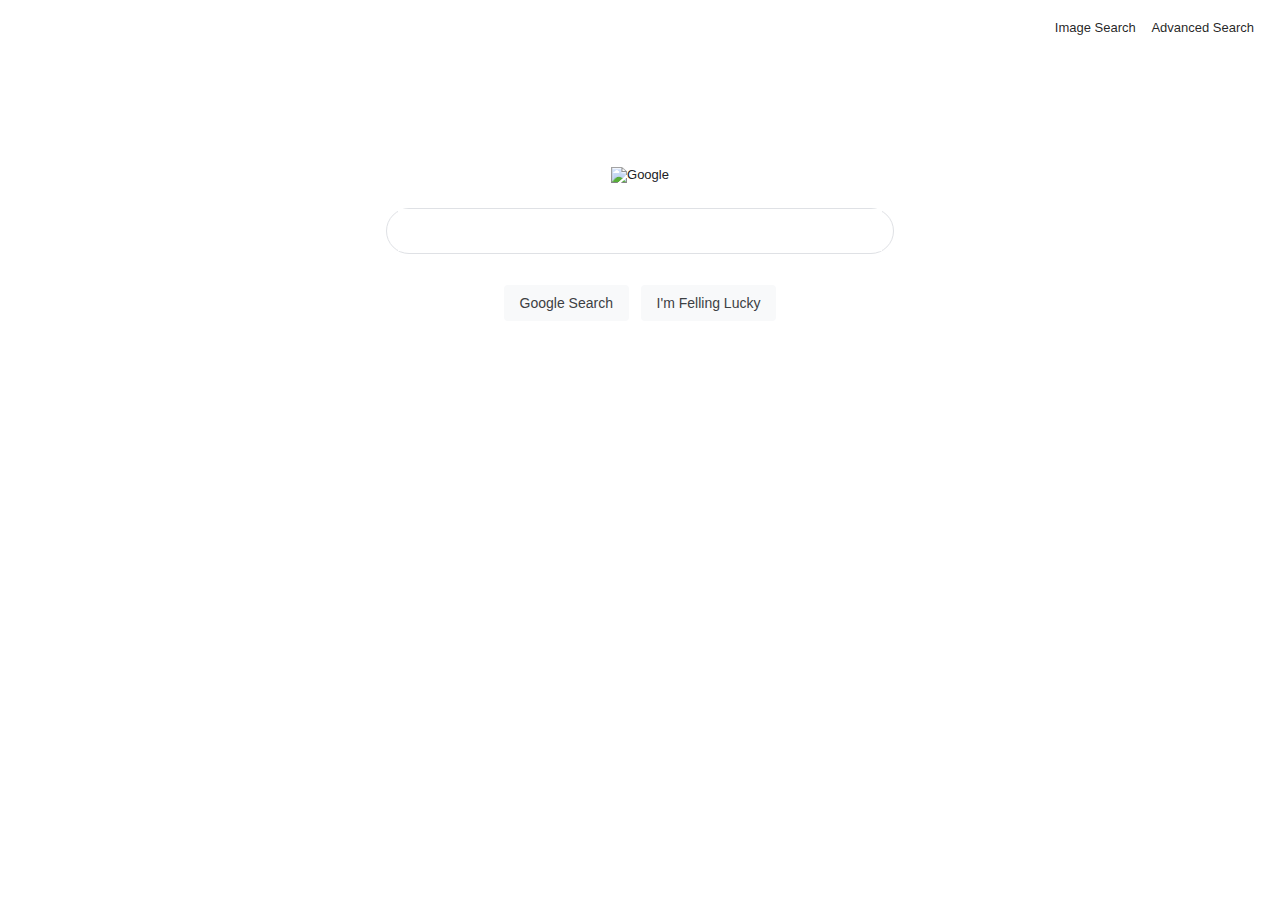
==== index.html @ 650bec64 "First commit" ====
<!DOCTYPE html>
<html lang="en">
    <head>
        <title>Search</title>
        <link rel="stylesheet" href="styles.css">
        <meta name="viewport" content="width=device-width, initial-scale=1.0">
    </head>
    <body>
        <div id="top">
            <div id="empty"></div>
            <div id="toplinks">
                <a class="search_link" href="images.html">Image Search</a>
                <a class="search_link" href="advanced.html">Advanced Search</a>
            </div>
        </div>
        <div id="image">
            <img src="images/google_logo.png" alt="Google">
        </div>                
        <div id="search">
            <form action="https://www.google.com/search">
                <div id="sfielddiv">
                    <input type="text" name="q" id="sfield">
                </div>
                <div id="sbuttons">
                    <input type="submit" value="Google Search" class="sbuttons">
                    <input type="submit" value="I'm Felling Lucky" class="sbuttons" name="btnI">
                </div>
            </form>
        </div>
    </body>
</html>
---- styles.css ----
body {
    font-family: arial, sans-serif;
    font-size: 13px;
    color: #202124;

}


#top {
    display: flex;
    align-items: center;
    padding: 12px;
    justify-content: space-between;
    width: auto;
    
}


#google_small {
    height: 25px;

}

.search_link {
    text-decoration: none;
    padding: 6px;
    color: rgba(0,0,0,.87);
}

.search_link:hover {
    text-decoration: underline;
}

#image {
    display: flex;
    flex-direction: column;
    align-items: center;
    padding-top: 120px;
}

#title {
    color: #d93025;
    font-size: 20px;
    margin: 25px 35px;
}

#separator {
    border-bottom: 1px solid #ebebeb;
}

#content {
    margin: 40px 20px 0px 45px;
}

#title-content {
    font-size: 16px;
    color: #333;
}

.search-fields {
    display: flex;
    margin-top: 14px;

}

.search-field{
    justify-content: center;
    min-width: 60%;
}

.afield {
    border-radius: 1px;
    border: 1px solid #d9d9d9;
    border-top: 1px solid #c0c0c0;
    font-size: 13px;
    height: 25px;
    padding: 1px 8px;
    min-width: 60%;
}

.afield:focus {
    box-shadow: inset 0 1px 2px rgb(0 0 0 / 30%);
    border: 1px solid #4d90fe;
    outline: none;
}

.search-text{
    justify-content: center;
    align-items: center;
    width: 12%;    
}


#abutton{
    box-shadow: none;
    background-color: #4d90fe;
    border: 1px solid #3079ed;
    color: #fff;
    border-radius: 2px;
    cursor: default;
    font-size: 11px;
    font-weight: bold;
    text-align: center;
    height: 30px;
    min-width: 120px;
    margin: auto 50% auto auto;
}

#search {
    display: flex;
    flex-direction: column;
    text-align: center;
    padding-top: 25px;
    width: 100%;
}


#sfielddiv {
    align-items: center;
    justify-content: center;
    border-radius: 24px;
    height: 44px;
    border: 1px solid #dfe1e5;
    width: auto;
    min-width: 40%;
    max-width: 400px;
    
    margin: auto auto 20px auto ;
}

#sfielddiv:hover {
    box-shadow: 0 1px 6px rgb(32 33 36 / 28%);
    border-color: rgba(223,225,229,0);
}

#sfield{
    border: 0px solid #dfe1e5;
    width: 95%;
    height: 90%;
}

#sfield:focus{
    border: 0px;
    outline: none !important;
}


input {
    border-color: lightgray;
}

.sbuttons {
    font-size: 14px;
    border: 1px;
    border-radius: 4px;
    background-color: #f8f9fa;
    color: #3c4043;
    padding: 0 16px;
    margin: 11px 4px;
    height: 36px;
    cursor: pointer;
}

.sbuttons:hover {
    box-shadow: 0 1px 1px rgb(0 0 0 / 10%);
    background-color: #f8f9fa;
    border: 1px solid #dadce0;
    color: #202124;
}
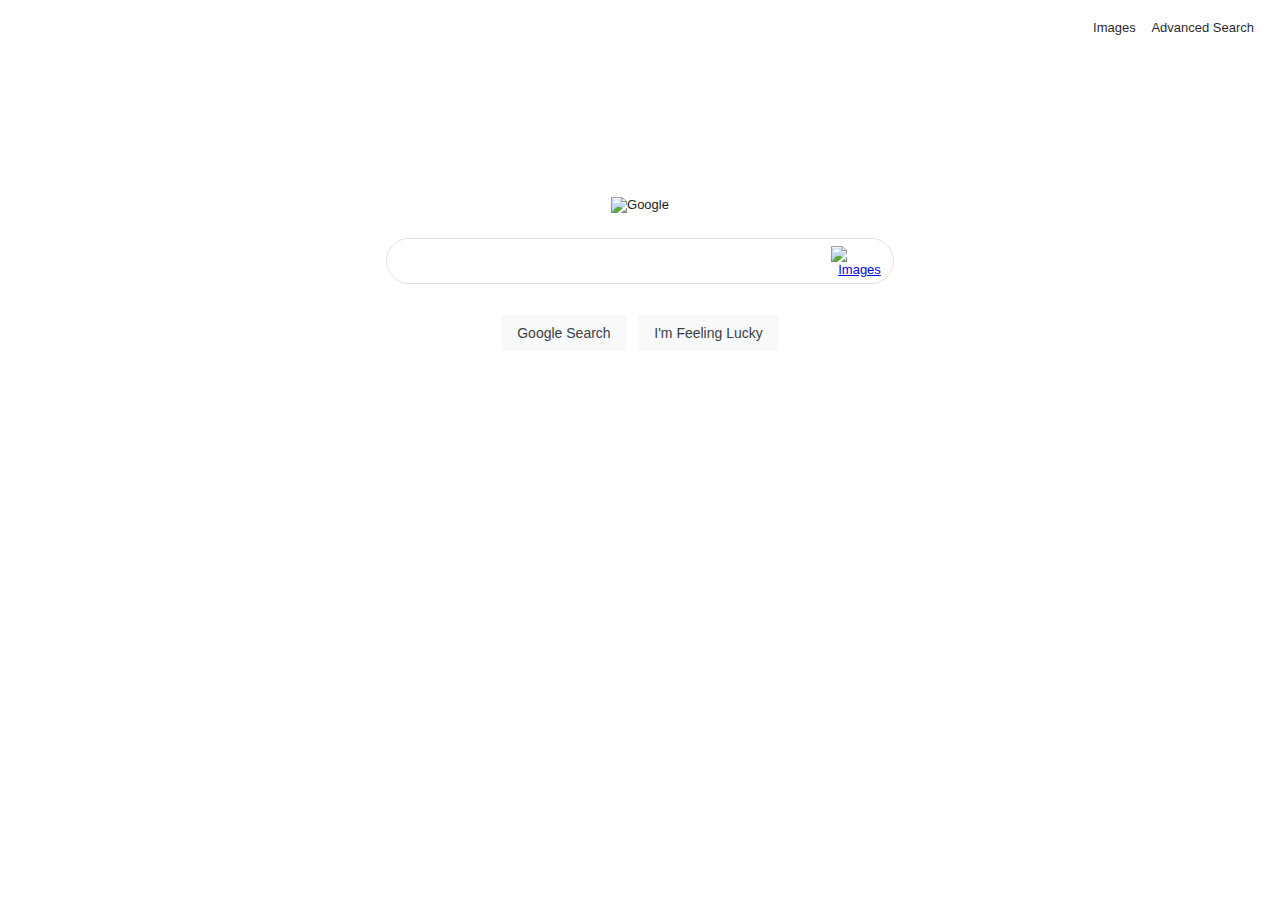
==== commit cfe5a0f0: "Images added, css fixed" ====
--- a/index.html
+++ b/index.html
@@ -1,7 +1,7 @@
 <!DOCTYPE html>
 <html lang="en">
     <head>
-        <title>Search</title>
+        <title>Google</title>
         <link rel="stylesheet" href="styles.css">
         <meta name="viewport" content="width=device-width, initial-scale=1.0">
     </head>
@@ -9,7 +9,7 @@
         <div id="top">
             <div id="empty"></div>
             <div id="toplinks">
-                <a class="search_link" href="images.html">Image Search</a>
+                <a class="search_link" href="images.html">Images</a>
                 <a class="search_link" href="advanced.html">Advanced Search</a>
             </div>
         </div>
@@ -19,11 +19,13 @@
         <div id="search">
             <form action="https://www.google.com/search">
                 <div id="sfielddiv">
+                    <img id="glass_img" src="images/glass.jpg" alt="">
                     <input type="text" name="q" id="sfield">
+                    <a href="images.html"><img id="images_img" src="images/images.png" alt="Images"></a> 
                 </div>
                 <div id="sbuttons">
                     <input type="submit" value="Google Search" class="sbuttons">
-                    <input type="submit" value="I'm Felling Lucky" class="sbuttons" name="btnI">
+                    <input type="submit" value="I'm Feeling Lucky" class="sbuttons" name="btnI">
                 </div>
             </form>
         </div>
--- a/styles.css
+++ b/styles.css
@@ -1,3 +1,36 @@
+@media (max-width: 600px) {
+    #content {
+        margin: 10px 10px 0px 10px;
+    }
+
+    .search-text {
+        width: 50%;
+    }
+
+    #title {
+        color: #d93025;
+        font-size: 20px;
+        margin: 10px 10px;
+    }
+
+    body {
+        font-size: 5px;
+    }
+}
+
+@media (min-width: 601px) {
+    #content {
+        margin: 40px 45px 0px 45px;
+    }
+
+    #title {
+        color: #d93025;
+        font-size: 20px;
+        margin: 25px 35px;
+    }
+}    
+
+
 body {
     font-family: arial, sans-serif;
     font-size: 13px;
@@ -9,16 +42,23 @@
 #top {
     display: flex;
     align-items: center;
-    padding: 12px;
+    padding: 12px 12px 12px 12px;
     justify-content: space-between;
     width: auto;
-    
+}
+
+
+#top_a {
+    display: flex;
+    align-items: center;
+    padding: 6px 12px 12px 6px;
+    justify-content: space-between;
+    width: auto;
 }
 
 
 #google_small {
     height: 25px;
-
 }
 
 .search_link {
@@ -35,22 +75,14 @@
     display: flex;
     flex-direction: column;
     align-items: center;
-    padding-top: 120px;
-}
-
-#title {
-    color: #d93025;
-    font-size: 20px;
-    margin: 25px 35px;
+    margin-top: 150px;
 }
 
 #separator {
     border-bottom: 1px solid #ebebeb;
 }
 
-#content {
-    margin: 40px 20px 0px 45px;
-}
+
 
 #title-content {
     font-size: 16px;
@@ -60,7 +92,6 @@
 .search-fields {
     display: flex;
     margin-top: 14px;
-
 }
 
 .search-field{
@@ -87,7 +118,7 @@
 .search-text{
     justify-content: center;
     align-items: center;
-    width: 12%;    
+    min-width: 14%;    
 }
 
 
@@ -103,7 +134,13 @@
     text-align: center;
     height: 30px;
     min-width: 120px;
-    margin: auto 50% auto auto;
+    margin: auto;
+}
+
+#abuttons{
+    display: flex;
+    margin: auto;
+    margin-top: 20px;
 }
 
 #search {
@@ -116,6 +153,7 @@
 
 
 #sfielddiv {
+    display: flex;    
     align-items: center;
     justify-content: center;
     border-radius: 24px;
@@ -124,7 +162,6 @@
     width: auto;
     min-width: 40%;
     max-width: 400px;
-    
     margin: auto auto 20px auto ;
 }
 
@@ -133,9 +170,19 @@
     border-color: rgba(223,225,229,0);
 }
 
+#glass_img {
+    margin: 10px;
+    width: 3%;
+}
+
+#images_img {
+    width: 75%;
+    margin-right: 5px;
+}
+
 #sfield{
     border: 0px solid #dfe1e5;
-    width: 95%;
+    width: 83%;
     height: 90%;
 }
 
@@ -147,6 +194,7 @@
 
 input {
     border-color: lightgray;
+    font-size: 16px;
 }
 
 .sbuttons {
